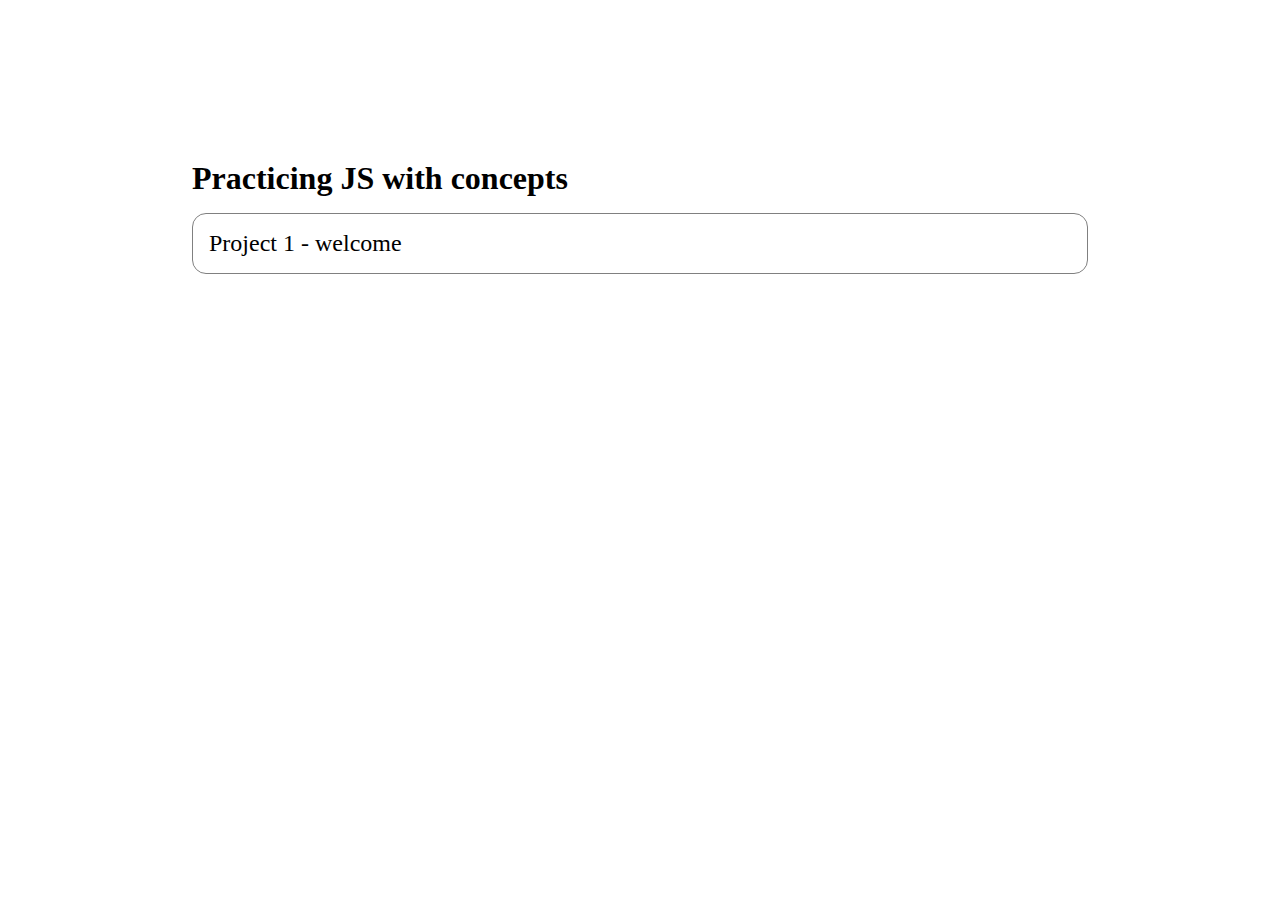
==== index.html @ 6772e3f5 "feat: add basic file structure for projects" ====
<!DOCTYPE html>
<html lang="en">
<head>
    <meta charset="UTF-8">
    <meta name="viewport" content="width=device-width, initial-scale=1.0">
    <title>js conceptual projects</title>
    <link href="styles.css" rel="stylesheet"/>
</head>
<body>
    <h1>Practicing JS with concepts</h1>
    <div class="project">
        <a href="./01-welcome/index.html">Project 1 - welcome</a>
    </div>
</body>
</html>
---- styles.css ----
*{
    margin: 0;
    padding:0;
    box-sizing: border-box;
}

body{
    margin: 10rem auto;
    width: 70%;
}

.project{
    margin: 1rem 0;
    padding: 1rem;
    width: 100%;
    border: 1px solid gray;
    font-size: 24px;
    border-radius: 14px;
}

a{
    color: black;
    text-decoration: none;
}
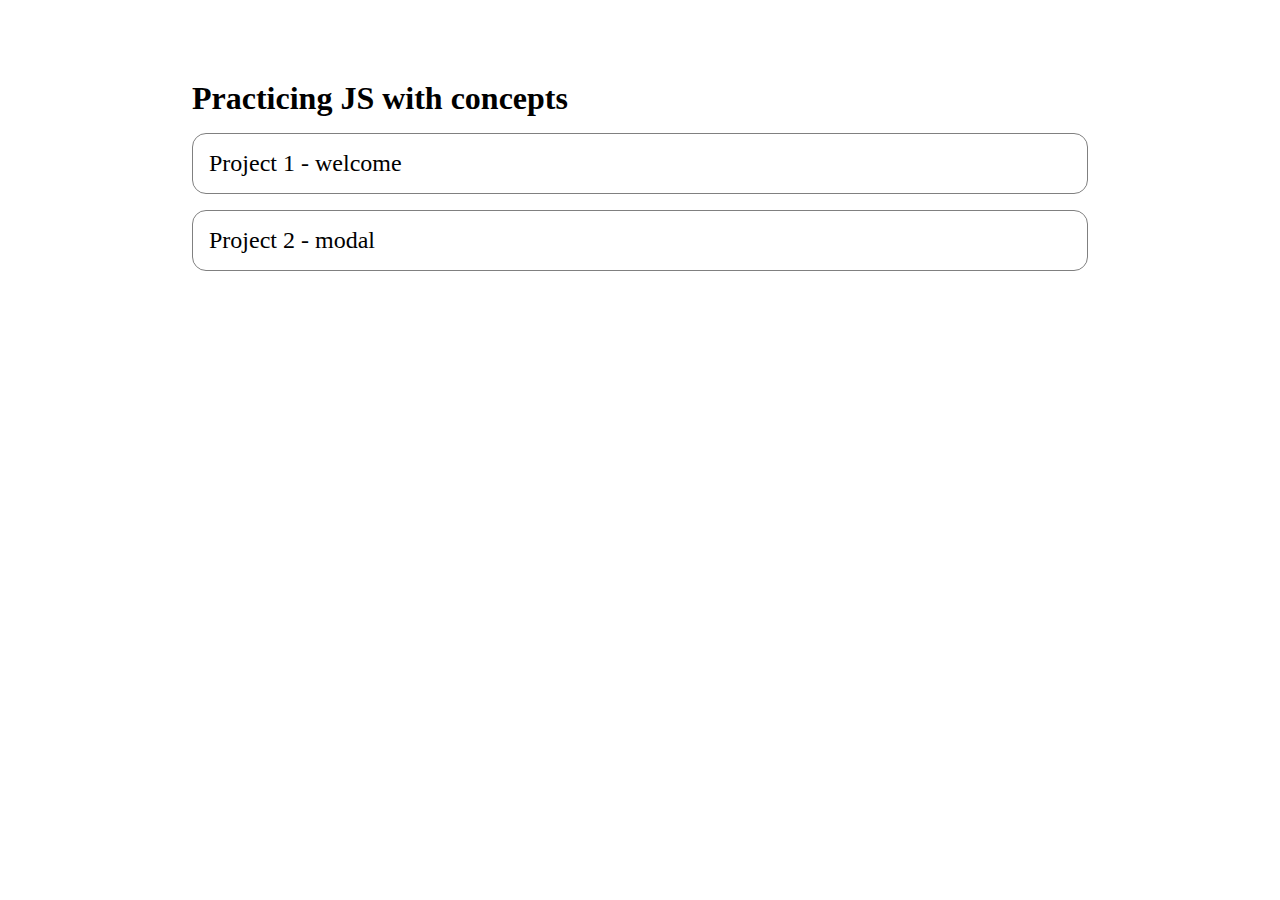
==== commit 01ac96a0: "feat: add modal project" ====
--- a/index.html
+++ b/index.html
@@ -10,6 +10,11 @@
     <h1>Practicing JS with concepts</h1>
     <div class="project">
         <a href="./01-welcome/index.html">Project 1 - welcome</a>
+        
     </div>
+    <div class="project">
+        <a href="./02-modal/index.html">Project 2 - modal</a>
+    </div>
+    
 </body>
 </html>--- a/styles.css
+++ b/styles.css
@@ -5,7 +5,7 @@
 }
 
 body{
-    margin: 10rem auto;
+    margin: 5rem auto;
     width: 70%;
 }
 
